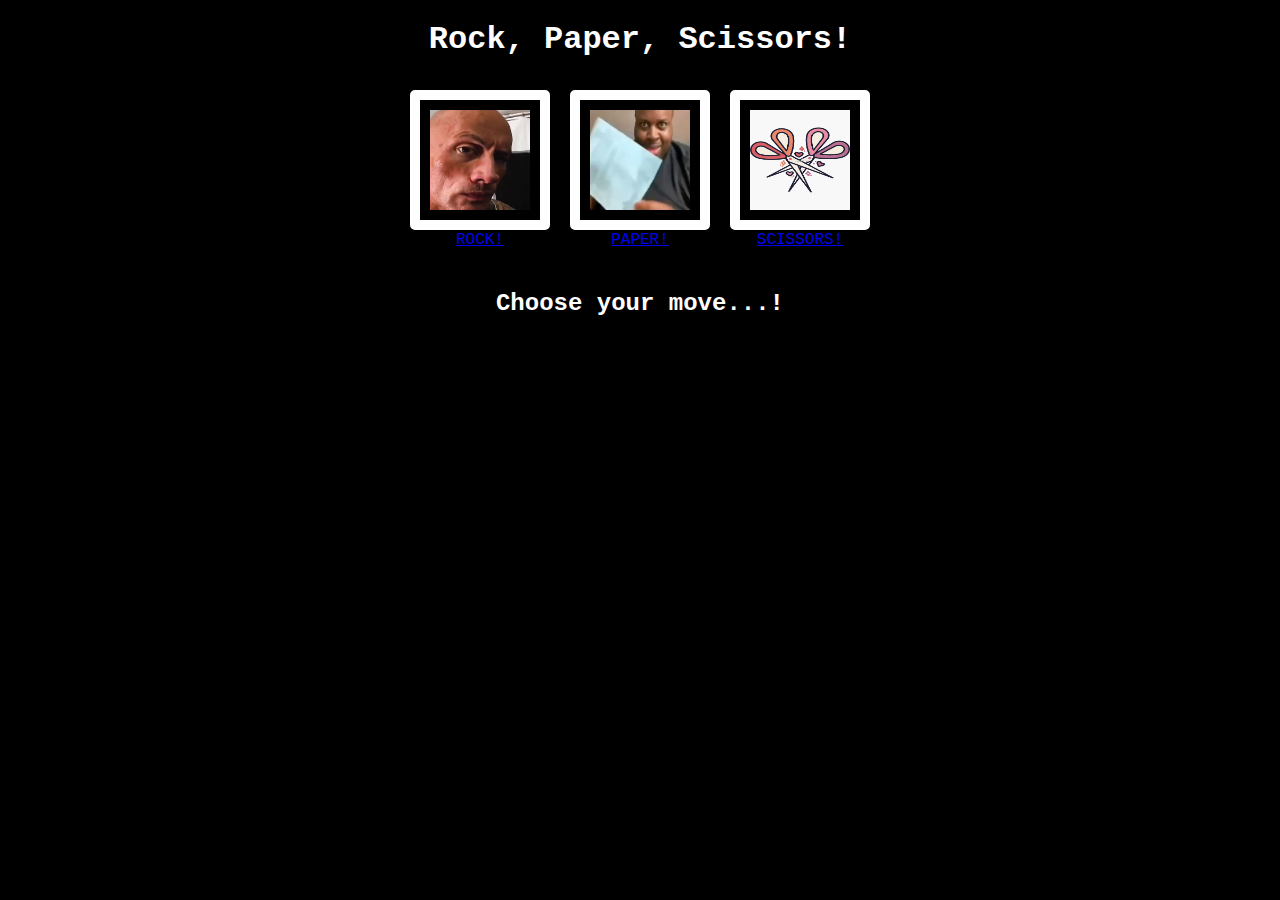
==== index.html @ ad16a175 "added some troll shit" ====
<!DOCTYPE html>
<html>
    <head>
        <title>If you're reading this, Fuck you.</title>

        <meta charset="UTF-8">
        <meta name="viewport" content="width=device-width initial-scale=1.0">

        <link rel="stylesheet" href="practice.css">
    </head>
    <body>
        <h1>Rock, Paper, Scissors!</h1>
        
        <div class="box">
            <div>
                <img src="rock.jpg">
                <div>
                    <p><a href="https://www.youtube.com/watch?v=dQw4w9WgXcQ">ROCK!</a></p>
                </div>
            </div>

            <div>
                <img src="paper.jpg">
                <div>
                    <p><a href="https://www.youtube.com/watch?v=dQw4w9WgXcQ">PAPER!</a></p>
                </div>
            </div>

            <div>
                <img src="scissors.jpg">
                <div>
                    <p><a href="https://www.youtube.com/watch?v=dQw4w9WgXcQ">SCISSORS!</a></p>
                </div>
            </div>
        </div>

        <h2>Choose your move...!</h2>

    </body>
</html>
---- practice.css ----
*{
    font-family: 'Courier New', Courier, monospace;
}

body{
    background-color: black;
}

h1{
    color: white;
    text-align: center;
}

h2 {
    color: white;
    text-align: center;
    margin: 50px;
}

.box{
    display: flex;
    flex-wrap: nowrap;
    justify-content: center;
}

.box > div {
    height: 100px;
    width: 100px;
    background-color: black;
    margin: 10px;
    padding: 10px;
    border: 10px solid white;
    border-radius: 5px;
}

.box p{
    color: white;
    text-align: center;
}

.box img{
    width: 100%;
    height: 100%;
}
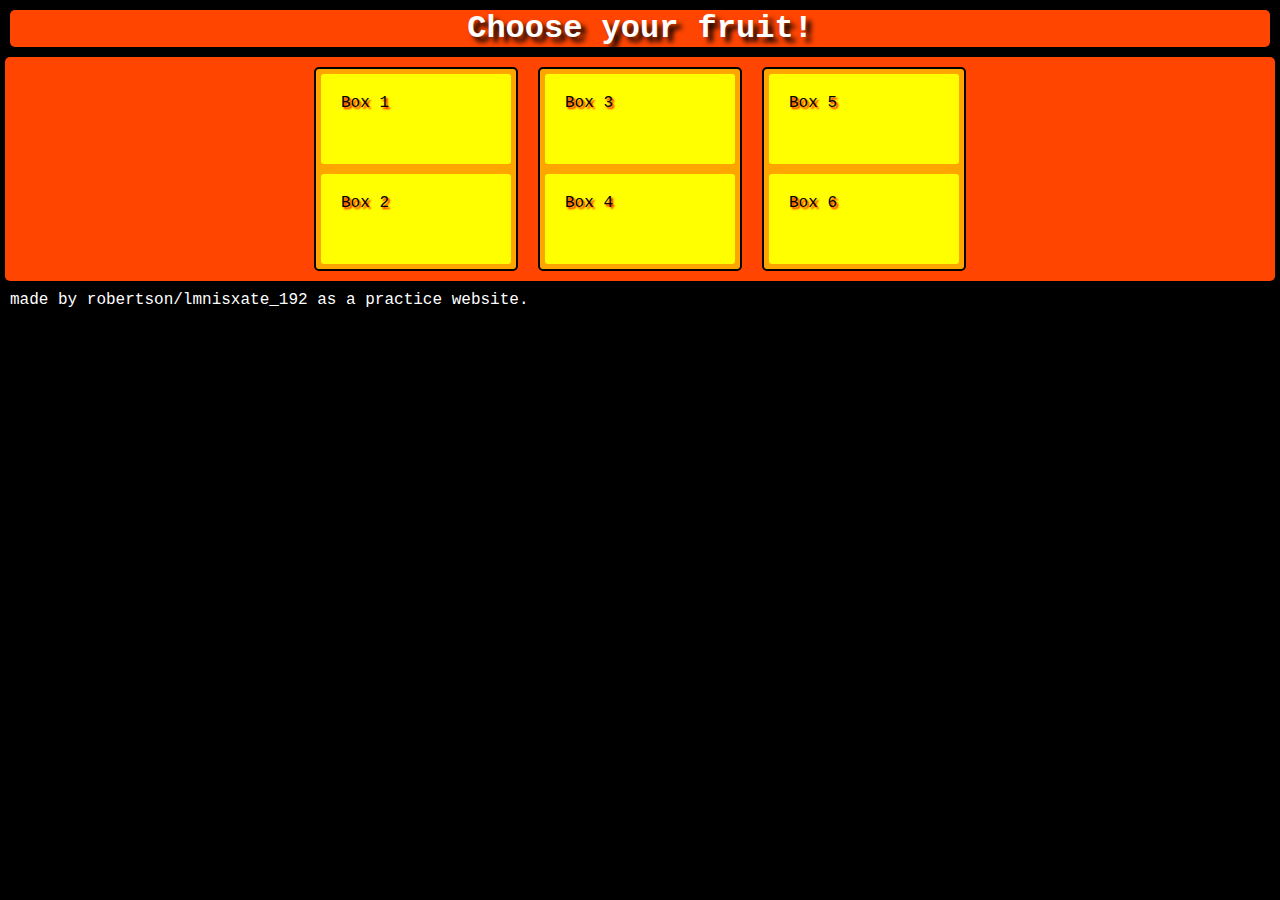
==== commit b4983623: "changed files again" ====
--- a/index.html
+++ b/index.html
@@ -1,40 +1,50 @@
 <!DOCTYPE html>
-<html>
+<html lang="en">
     <head>
-        <title>If you're reading this, Fuck you.</title>
+        <title>flexbox_practice</title>
 
         <meta charset="UTF-8">
-        <meta name="viewport" content="width=device-width initial-scale=1.0">
+        <meta name="viewport" content="width=device-width, initial-scale=1.0">
 
         <link rel="stylesheet" href="practice.css">
     </head>
+
     <body>
-        <h1>Rock, Paper, Scissors!</h1>
+        <h1>Choose your fruit!</h1>
         
         <div class="box">
-            <div>
-                <img src="rock.jpg">
+            <div class="subbox">
                 <div>
-                    <p><a href="https://www.youtube.com/watch?v=dQw4w9WgXcQ">ROCK!</a></p>
+                    <p>Box 1</p>
+                </div>
+
+                <div>
+                    <p>Box 2</p>
                 </div>
             </div>
 
-            <div>
-                <img src="paper.jpg">
+            <div class="subbox">
                 <div>
-                    <p><a href="https://www.youtube.com/watch?v=dQw4w9WgXcQ">PAPER!</a></p>
+                    <p>Box 3</p>
+                </div>
+
+                <div>
+                    <p>Box 4</p>
                 </div>
             </div>
 
-            <div>
-                <img src="scissors.jpg">
+            <div class="subbox">
                 <div>
-                    <p><a href="https://www.youtube.com/watch?v=dQw4w9WgXcQ">SCISSORS!</a></p>
+                    <p>Box 5</p>
+                </div>
+
+                <div>
+                    <p>Box 6</p>
                 </div>
             </div>
         </div>
 
-        <h2>Choose your move...!</h2>
+        <p>made by robertson/lmnisxate_192 as a practice website.</p>
 
     </body>
 </html>--- a/practice.css
+++ b/practice.css
@@ -1,4 +1,6 @@
 *{
+    margin: 0px;
+    padding: 0px;
     font-family: 'Courier New', Courier, monospace;
 }
 
@@ -6,39 +8,53 @@
     background-color: black;
 }
 
-h1{
+h1 {
+    text-align: center;
+    margin: 10px;
+    border-radius: 5px;
+
     color: white;
-    text-align: center;
+    background-color: orangered;
+    text-shadow: 5px 5px 5px black;
 }
 
-h2 {
-    color: white;
-    text-align: center;
-    margin: 50px;
+.box {
+    display: flex;
+    justify-content: center;
+
+    margin: 0px 5px 0px 5px;
+    border-radius: 5px;
+
+    background-color: orangered;
 }
 
-.box{
+.subbox {
     display: flex;
-    flex-wrap: nowrap;
-    justify-content: center;
-}
+    flex-direction: column;
+    height: 200px;
+    width: 200px;
 
-.box > div {
-    height: 100px;
-    width: 100px;
-    background-color: black;
     margin: 10px;
-    padding: 10px;
-    border: 10px solid white;
+    background: orange;
+    border: 2px solid black;
     border-radius: 5px;
 }
 
-.box p{
-    color: white;
-    text-align: center;
+.subbox div {
+    flex-grow: 1;
+    margin: 5px;
+    padding: 10px;
+    border-radius: 3px;
+
+    background-color: yellow;
 }
 
-.box img{
-    width: 100%;
-    height: 100%;
+div p{
+    color: black;
+    text-shadow: 2px 2px 2px red;
+}
+
+p {
+    margin: 10px;
+    color: white;
 }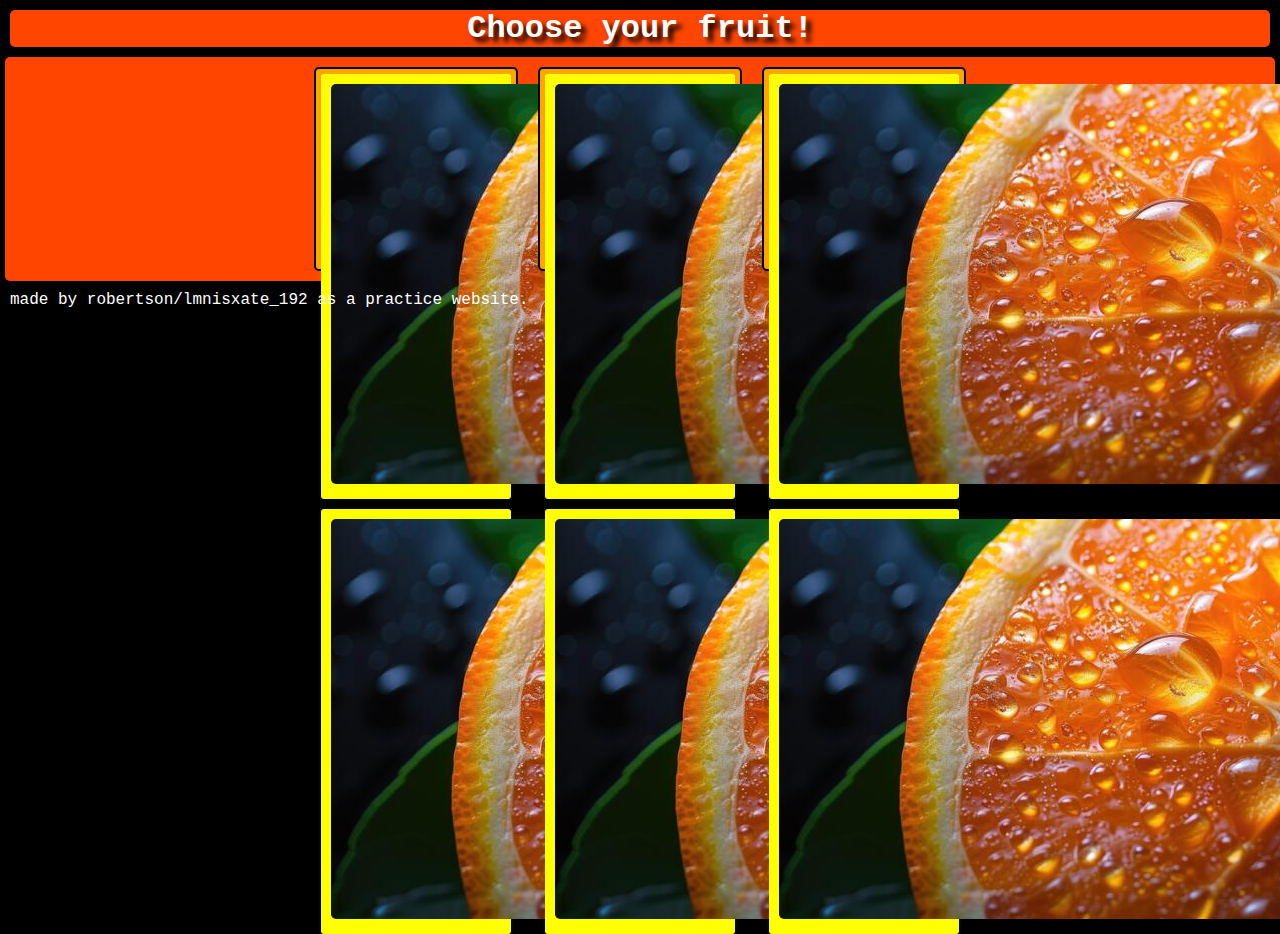
==== commit e75cb0b8: "images" ====
--- a/index.html
+++ b/index.html
@@ -15,31 +15,31 @@
         <div class="box">
             <div class="subbox">
                 <div>
-                    <p>Box 1</p>
+                    <img src="orange.jpg">
                 </div>
 
                 <div>
-                    <p>Box 2</p>
+                    <img src="orange.jpg">
                 </div>
             </div>
 
             <div class="subbox">
                 <div>
-                    <p>Box 3</p>
+                    <img src="orange.jpg">
                 </div>
 
                 <div>
-                    <p>Box 4</p>
+                    <img src="orange.jpg">
                 </div>
             </div>
 
             <div class="subbox">
                 <div>
-                    <p>Box 5</p>
+                    <img src="orange.jpg">
                 </div>
 
                 <div>
-                    <p>Box 6</p>
+                    <img src="orange.jpg">
                 </div>
             </div>
         </div>
--- a/practice.css
+++ b/practice.css
@@ -40,13 +40,18 @@
     border-radius: 5px;
 }
 
-.subbox div {
+.subbox div{
     flex-grow: 1;
     margin: 5px;
     padding: 10px;
     border-radius: 3px;
 
     background-color: yellow;
+}
+
+img{
+
+    border-radius: 5px;
 }
 
 div p{
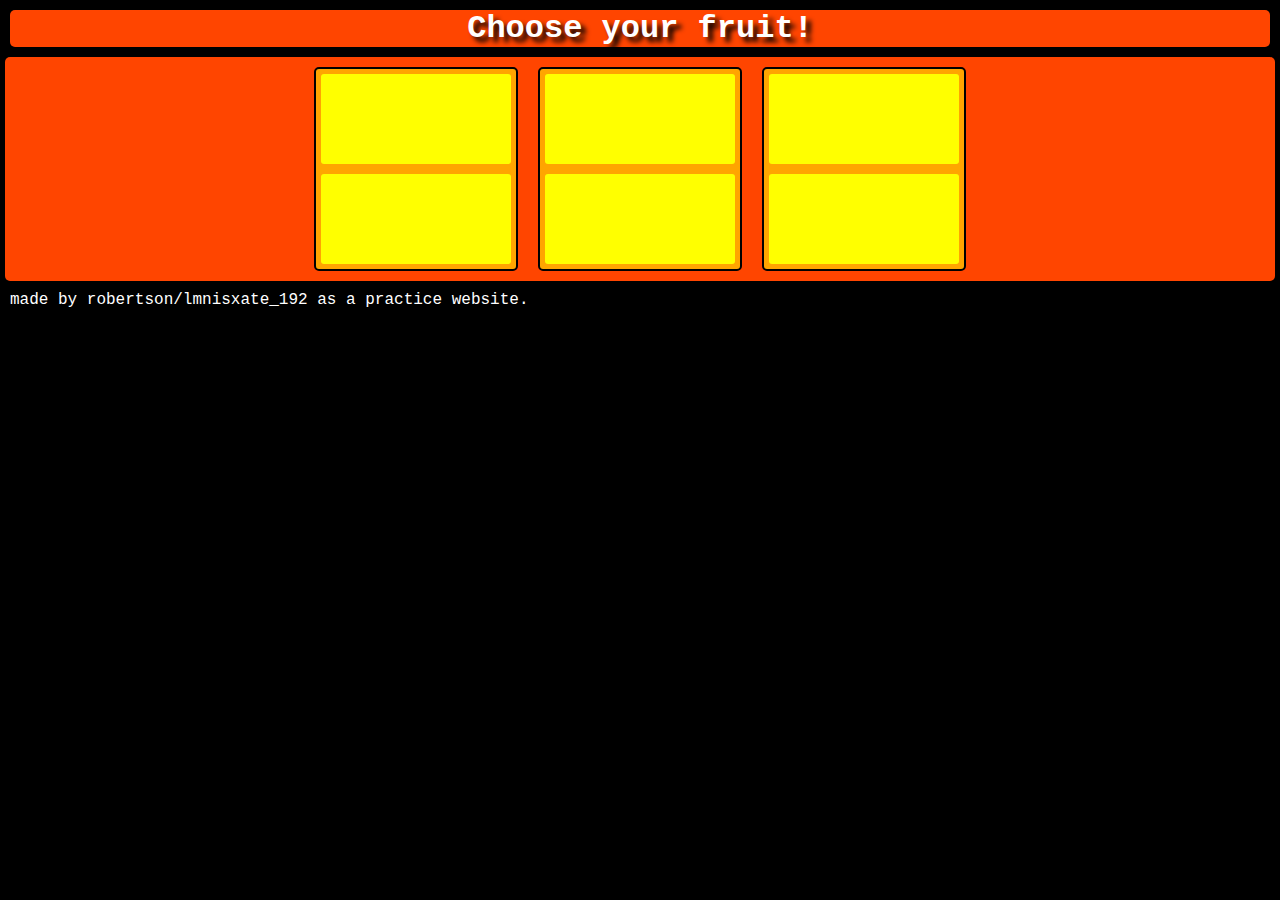
==== commit dc81840b: "removed image" ====
--- a/index.html
+++ b/index.html
@@ -15,31 +15,31 @@
         <div class="box">
             <div class="subbox">
                 <div>
-                    <img src="orange.jpg">
+                    
                 </div>
 
                 <div>
-                    <img src="orange.jpg">
+                    
                 </div>
             </div>
 
             <div class="subbox">
                 <div>
-                    <img src="orange.jpg">
+                    
                 </div>
 
                 <div>
-                    <img src="orange.jpg">
+                    
                 </div>
             </div>
 
             <div class="subbox">
                 <div>
-                    <img src="orange.jpg">
+                    
                 </div>
 
                 <div>
-                    <img src="orange.jpg">
+                    
                 </div>
             </div>
         </div>
--- a/practice.css
+++ b/practice.css
@@ -50,7 +50,8 @@
 }
 
 img{
-
+    height: 100%;
+    width: 100%;
     border-radius: 5px;
 }
 
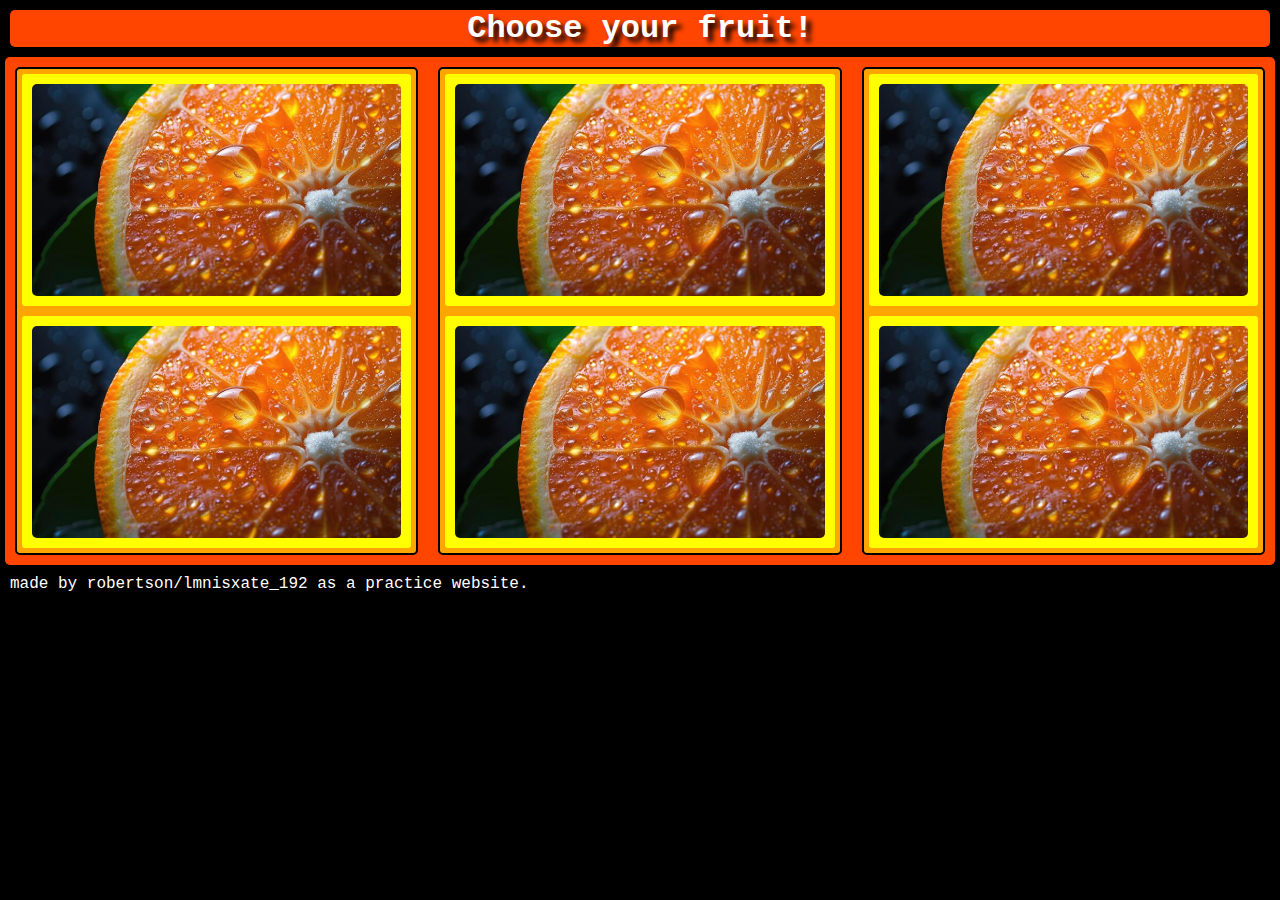
==== commit 088e93dc: "fixed images" ====
--- a/index.html
+++ b/index.html
@@ -15,31 +15,31 @@
         <div class="box">
             <div class="subbox">
                 <div>
-                    
+                    <img src="orange.jpg">
                 </div>
 
                 <div>
-                    
+                    <img src="orange.jpg">
                 </div>
             </div>
 
             <div class="subbox">
                 <div>
-                    
+                    <img src="orange.jpg">
                 </div>
 
                 <div>
-                    
+                    <img src="orange.jpg">
                 </div>
             </div>
 
             <div class="subbox">
                 <div>
-                    
+                    <img src="orange.jpg">
                 </div>
 
                 <div>
-                    
+                    <img src="orange.jpg">
                 </div>
             </div>
         </div>
--- a/practice.css
+++ b/practice.css
@@ -22,6 +22,7 @@
     display: flex;
     justify-content: center;
 
+    height: auto;
     margin: 0px 5px 0px 5px;
     border-radius: 5px;
 
@@ -31,8 +32,8 @@
 .subbox {
     display: flex;
     flex-direction: column;
-    height: 200px;
-    width: 200px;
+    height: auto;
+    width: auto;
 
     margin: 10px;
     background: orange;
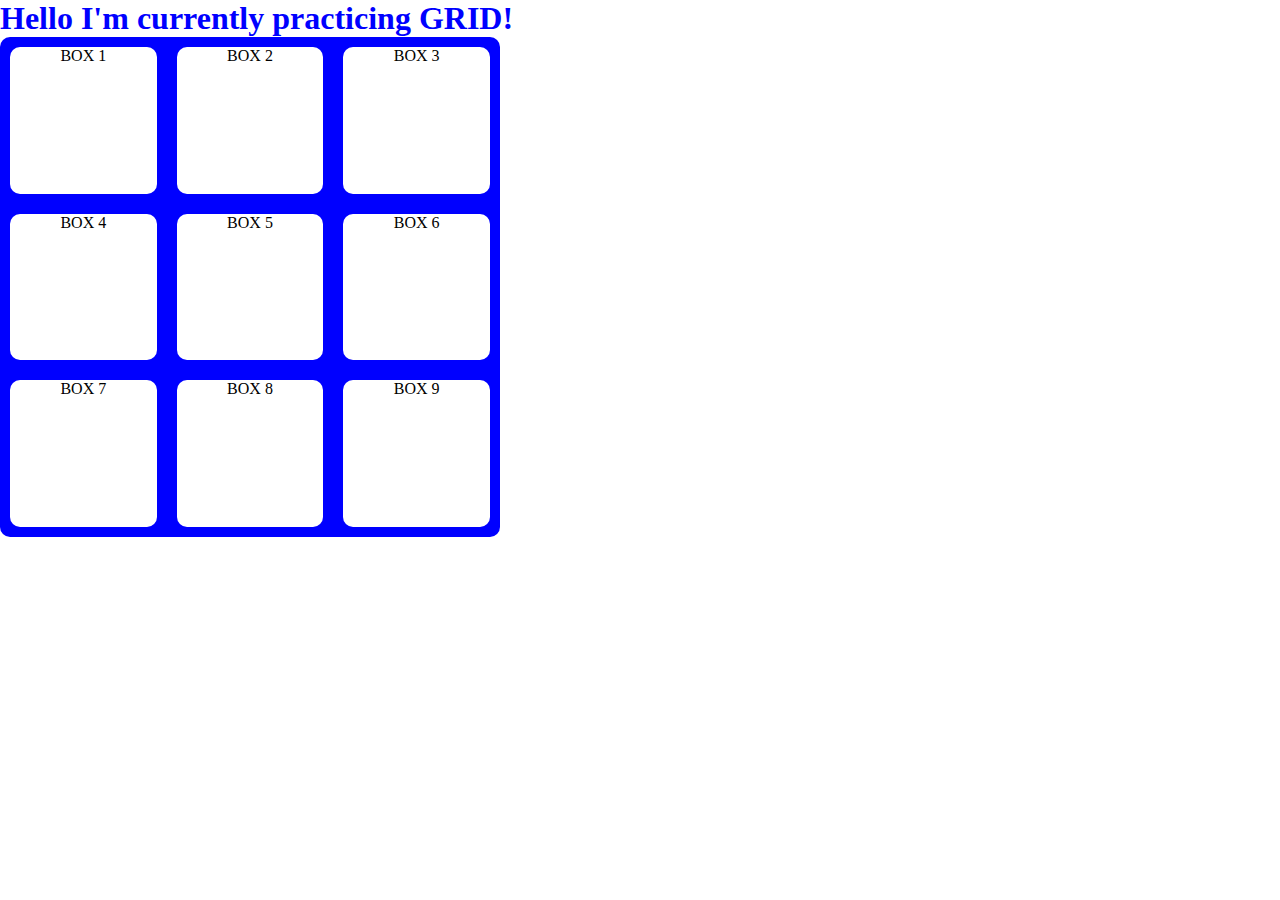
==== commit 41f64509: "New file again" ====
--- a/index.html
+++ b/index.html
@@ -1,50 +1,26 @@
 <!DOCTYPE html>
 <html lang="en">
     <head>
-        <title>flexbox_practice</title>
-
+        <title>Layout Practice!</title>
         <meta charset="UTF-8">
         <meta name="viewport" content="width=device-width, initial-scale=1.0">
+        <link rel="stylesheet" href="grid.css">
+    </head>
+    <body>
 
-        <link rel="stylesheet" href="practice.css">
-    </head>
-
-    <body>
-        <h1>Choose your fruit!</h1>
+        <h1>Hello I'm currently practicing GRID!</h1>
         
-        <div class="box">
-            <div class="subbox">
-                <div>
-                    <img src="orange.jpg">
-                </div>
-
-                <div>
-                    <img src="orange.jpg">
-                </div>
-            </div>
-
-            <div class="subbox">
-                <div>
-                    <img src="orange.jpg">
-                </div>
-
-                <div>
-                    <img src="orange.jpg">
-                </div>
-            </div>
-
-            <div class="subbox">
-                <div>
-                    <img src="orange.jpg">
-                </div>
-
-                <div>
-                    <img src="orange.jpg">
-                </div>
-            </div>
+        <div class="container">
+            <div><p>BOX 1</p></div>
+            <div><p>BOX 2</p></div>
+            <div><p>BOX 3</p></div>
+            <div><p>BOX 4</p></div>
+            <div><p>BOX 5</p></div>
+            <div><p>BOX 6</p></div>
+            <div><p>BOX 7</p></div>
+            <div><p>BOX 8</p></div>
+            <div><p>BOX 9</p></div>
         </div>
-
-        <p>made by robertson/lmnisxate_192 as a practice website.</p>
 
     </body>
 </html>--- a/grid.css
+++ b/grid.css
@@ -0,0 +1,28 @@
+*{
+    margin: 0px;
+    padding: 0px;
+}
+
+h1{
+    color: blue;
+}
+
+.container{
+    display: grid;
+    grid-template-columns: repeat(3, 1fr);
+    grid-template-rows: repeat(3, 1fr);
+    height: 500px;
+    width: 500px;
+    border-radius: 10px;
+    background-color: blue;
+}
+
+.container > div{
+    margin: 10px;
+    border-radius: 10px;
+    background-color: white;
+}
+
+p {
+    text-align: center;
+}